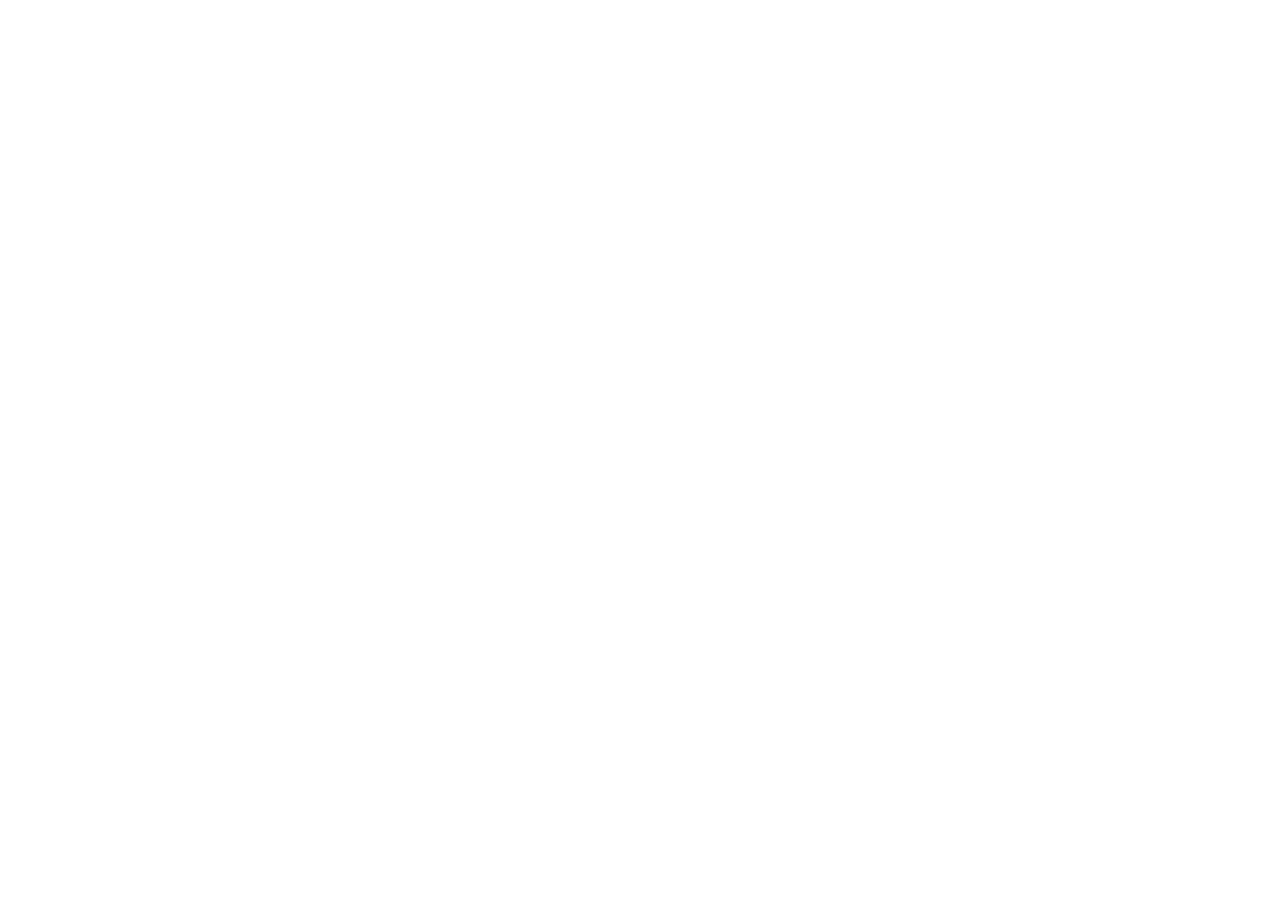
==== index.html @ 2cddbc17 "add css in doce" ====
<!DOCTYPE html>
<html lang="en">
<head>
    <meta charset="UTF-8">
    <meta name="viewport" content="width=device-width, initial-scale=1.0">
    <link rel="stylesheet" href="style.css">
    <title>DCA test Repo</title>
</head>
<body>
    
</body>
</html>
---- style.css ----
h1 {
    color:red;
}
p {
    color:darkblue;
}
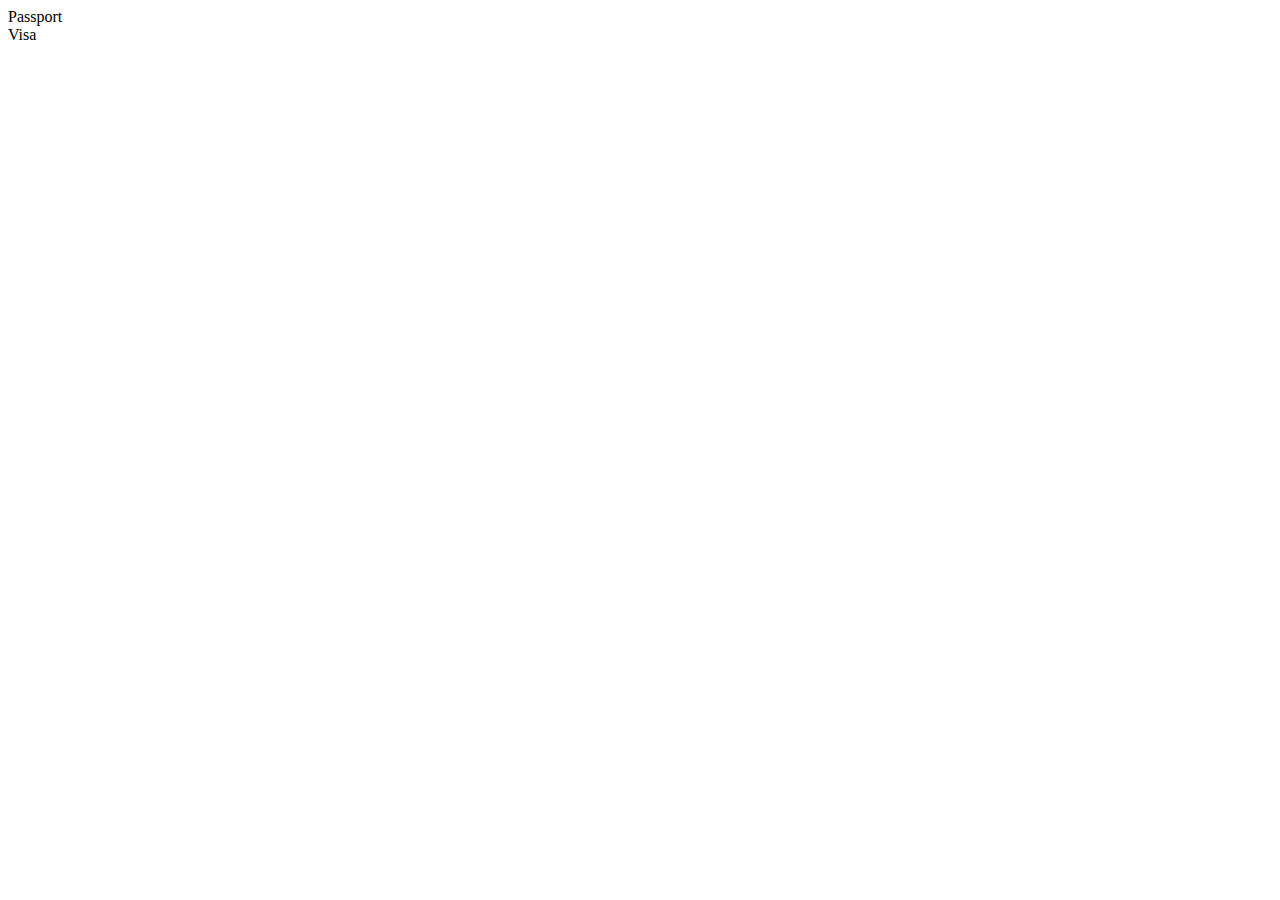
==== commit 3427e678: "Merge branch 'Passport'" ====
--- a/index.html
+++ b/index.html
@@ -8,5 +8,7 @@
 </head>
 <body>
     
+    <div class="btn--btnpassport">Passport</div>
+    <div class="btn--btnvisa">Visa</div>
 </body>
 </html>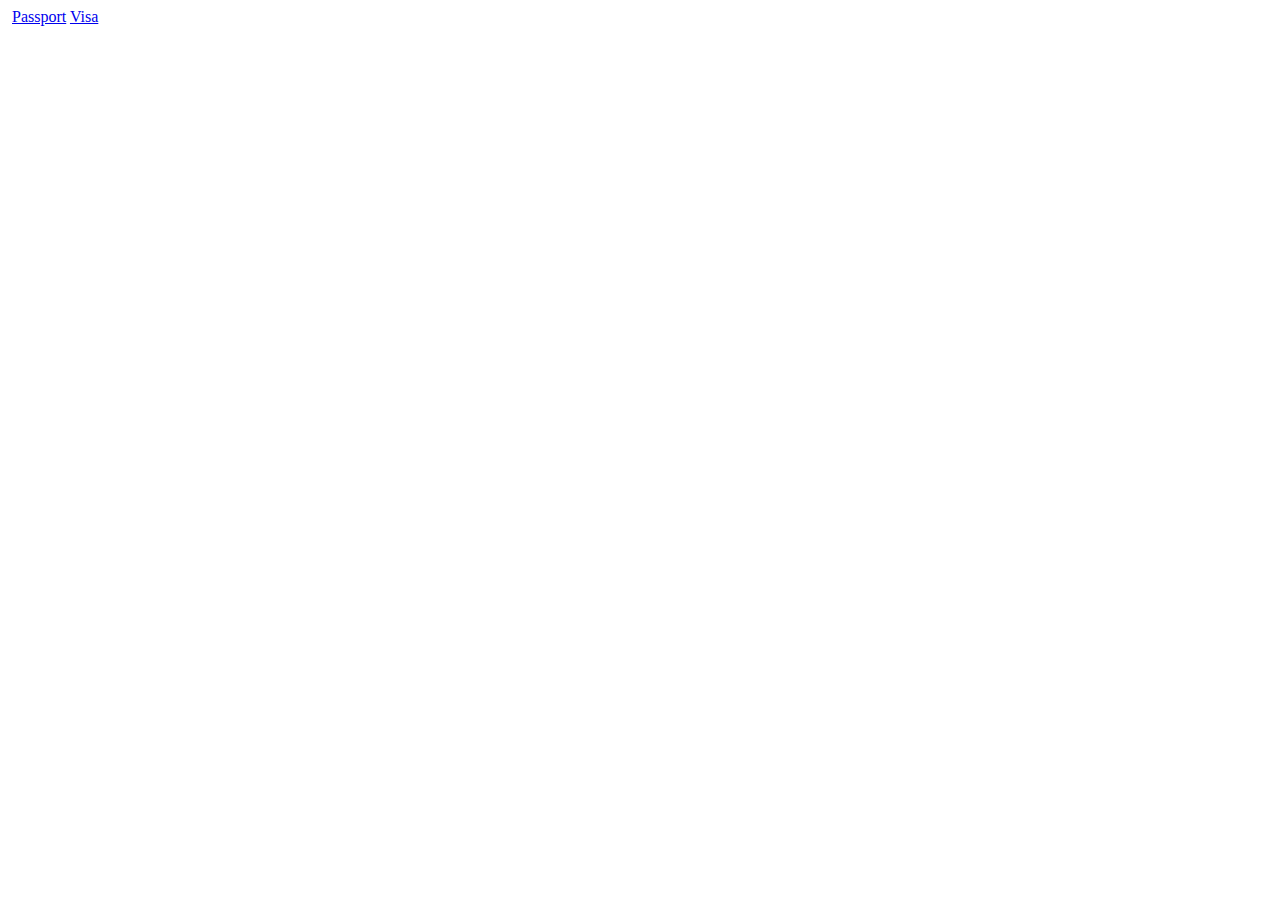
==== commit 6596992e: "fame fix" ====
--- a/index.html
+++ b/index.html
@@ -7,8 +7,8 @@
     <title>DCA test Repo</title>
 </head>
 <body>
-    
-    <div class="btn--btnpassport">Passport</div>
-    <div class="btn--btnvisa">Visa</div>
+    <img src="mfalogo.png" alt="">
+    <a target="_blank" class="btn passport" href="passport.html">Passport</a>  
+    <a target="_blank" class="btn visa" href="visa.html">Visa</a>  
 </body>
 </html>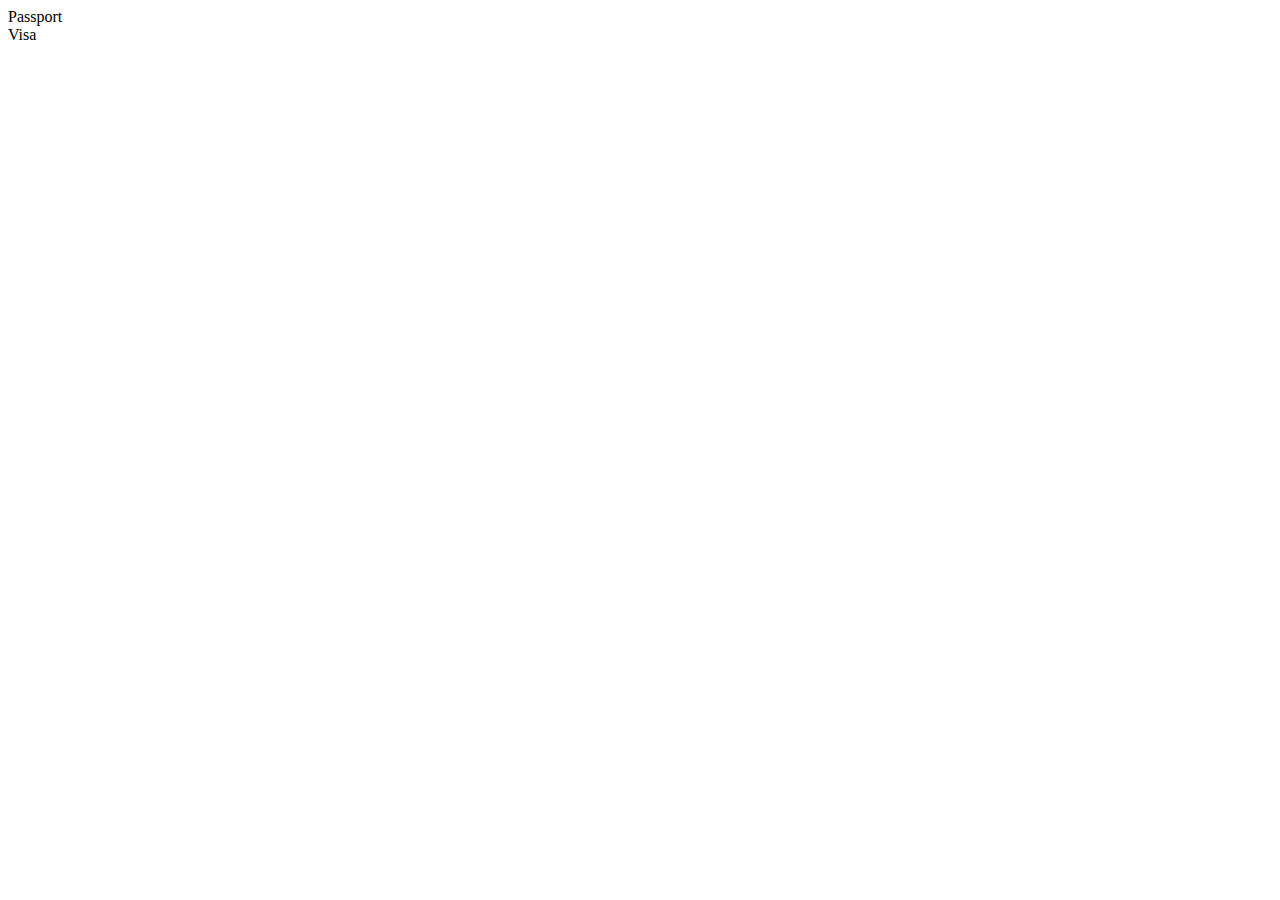
==== commit 6034247d: "วีซ่าจ้า" ====
--- a/index.html
+++ b/index.html
@@ -7,8 +7,8 @@
     <title>DCA test Repo</title>
 </head>
 <body>
-    <img src="mfalogo.png" alt="">
-    <a target="_blank" class="btn passport" href="passport.html">Passport</a>  
-    <a target="_blank" class="btn visa" href="visa.html">Visa</a>  
+    
+    <div class="btn--btnpassport" href="passport.html">Passport</div>
+    <div class="btn--btnvisa"  href="visa.html">Visa</div>
 </body>
 </html>--- a/style.css
+++ b/style.css
@@ -1,6 +1,8 @@
-h1 {
-    color:red;
+.h1--title {
+    color:rgb(188, 101, 55);
+    font-size: 24px;
 }
-p {
+.p--detail {
     color:darkblue;
+    font-size: 16px;
 }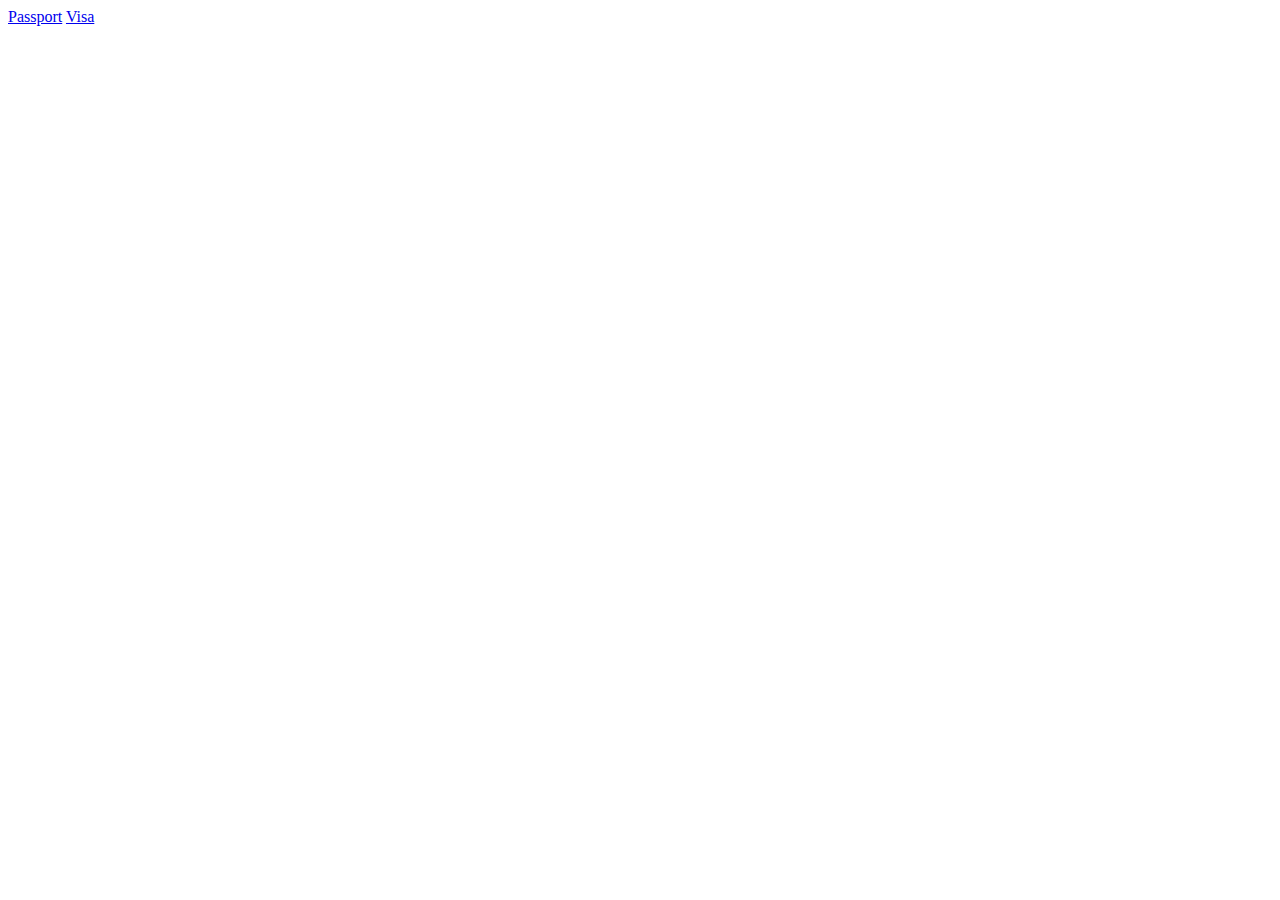
==== commit f9a2291d: "Update index.html" ====
--- a/index.html
+++ b/index.html
@@ -8,7 +8,7 @@
 </head>
 <body>
     
-    <div class="btn--btnpassport" href="passport.html">Passport</div>
-    <div class="btn--btnvisa"  href="visa.html">Visa</div>
+    <a class="btn--btnpassport" href="passport.html">Passport</a>
+    <a class="btn--btnvisa"  href="visa.html">Visa</a>
 </body>
 </html>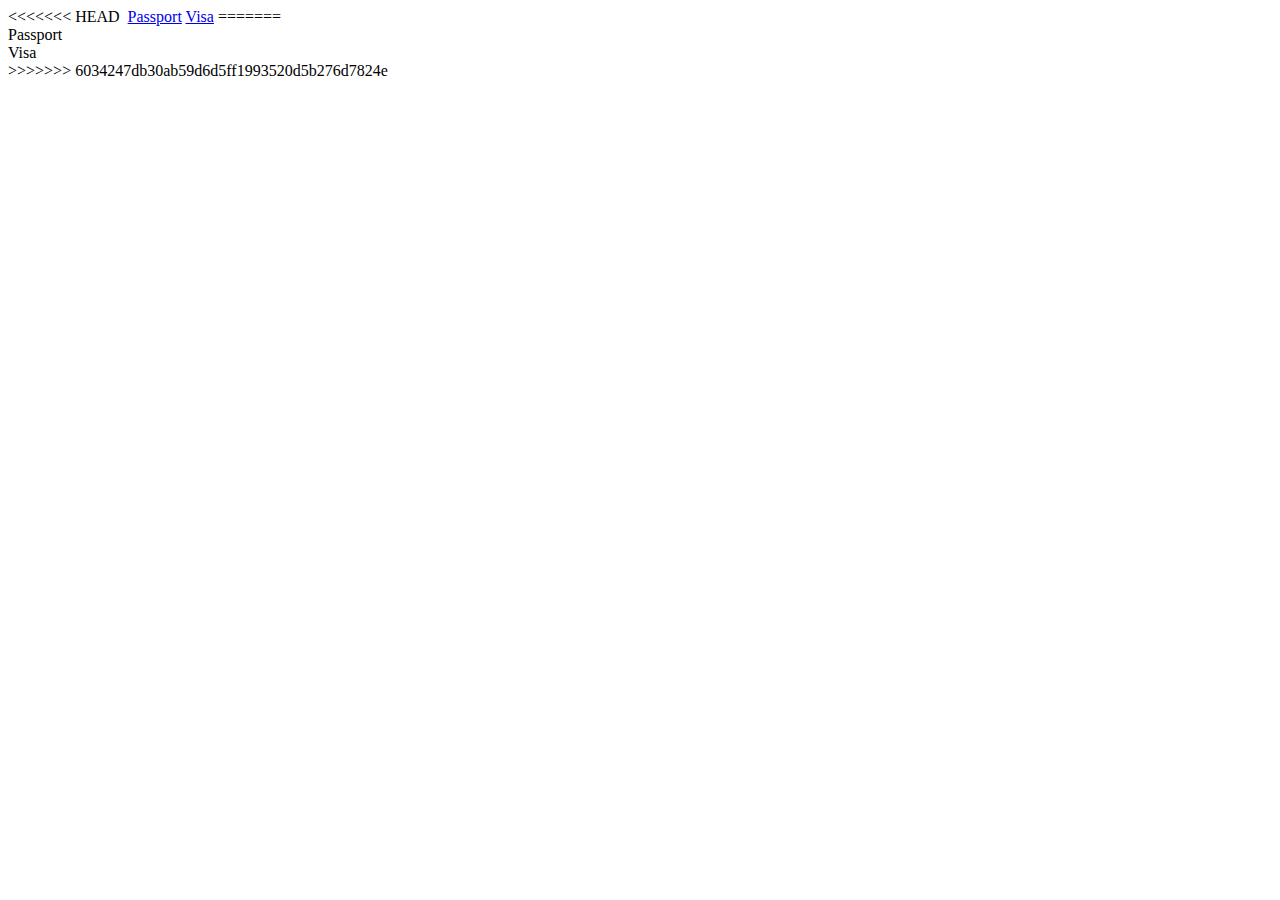
==== commit ac8865e9: "ok" ====
--- a/index.html
+++ b/index.html
@@ -7,8 +7,14 @@
     <title>DCA test Repo</title>
 </head>
 <body>
+<<<<<<< HEAD
+    <img src="mfalogo.png" alt="">
+    <a target="_blank" class="btn passport" href="passport.html">Passport</a>  
+    <a target="_blank" class="btn visa" href="visa.html">Visa</a>  
+=======
     
-    <a class="btn--btnpassport" href="passport.html">Passport</a>
-    <a class="btn--btnvisa"  href="visa.html">Visa</a>
+    <div class="btn--btnpassport" href="passport.html">Passport</div>
+    <div class="btn--btnvisa"  href="visa.html">Visa</div>
+>>>>>>> 6034247db30ab59d6d5ff1993520d5b276d7824e
 </body>
 </html>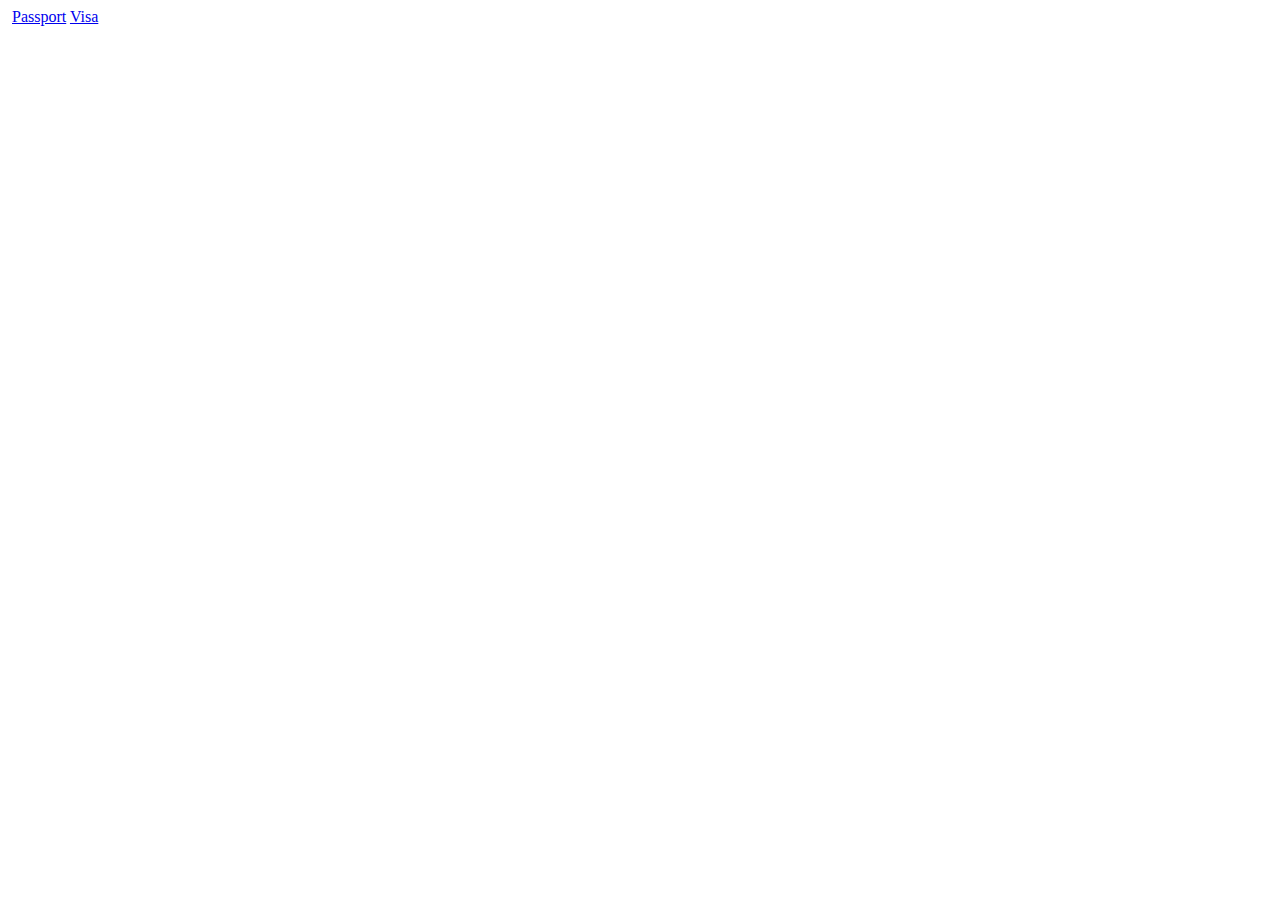
==== commit 7c89677d: "Merge branch 'main' of https://github.com/rungtham17/cdictestrepo" ====
--- a/index.html
+++ b/index.html
@@ -7,14 +7,10 @@
     <title>DCA test Repo</title>
 </head>
 <body>
-<<<<<<< HEAD
+
     <img src="mfalogo.png" alt="">
     <a target="_blank" class="btn passport" href="passport.html">Passport</a>  
     <a target="_blank" class="btn visa" href="visa.html">Visa</a>  
-=======
-    
-    <div class="btn--btnpassport" href="passport.html">Passport</div>
-    <div class="btn--btnvisa"  href="visa.html">Visa</div>
->>>>>>> 6034247db30ab59d6d5ff1993520d5b276d7824e
+   
 </body>
 </html>--- a/style.css
+++ b/style.css
@@ -1,8 +1,9 @@
-.h1--title {
-    color:rgb(188, 101, 55);
-    font-size: 24px;
+h1 {
+    color:red;
 }
-.p--detail {
+p {
     color:darkblue;
-    font-size: 16px;
+}
+container{
+    background-color: aquamarine;
 }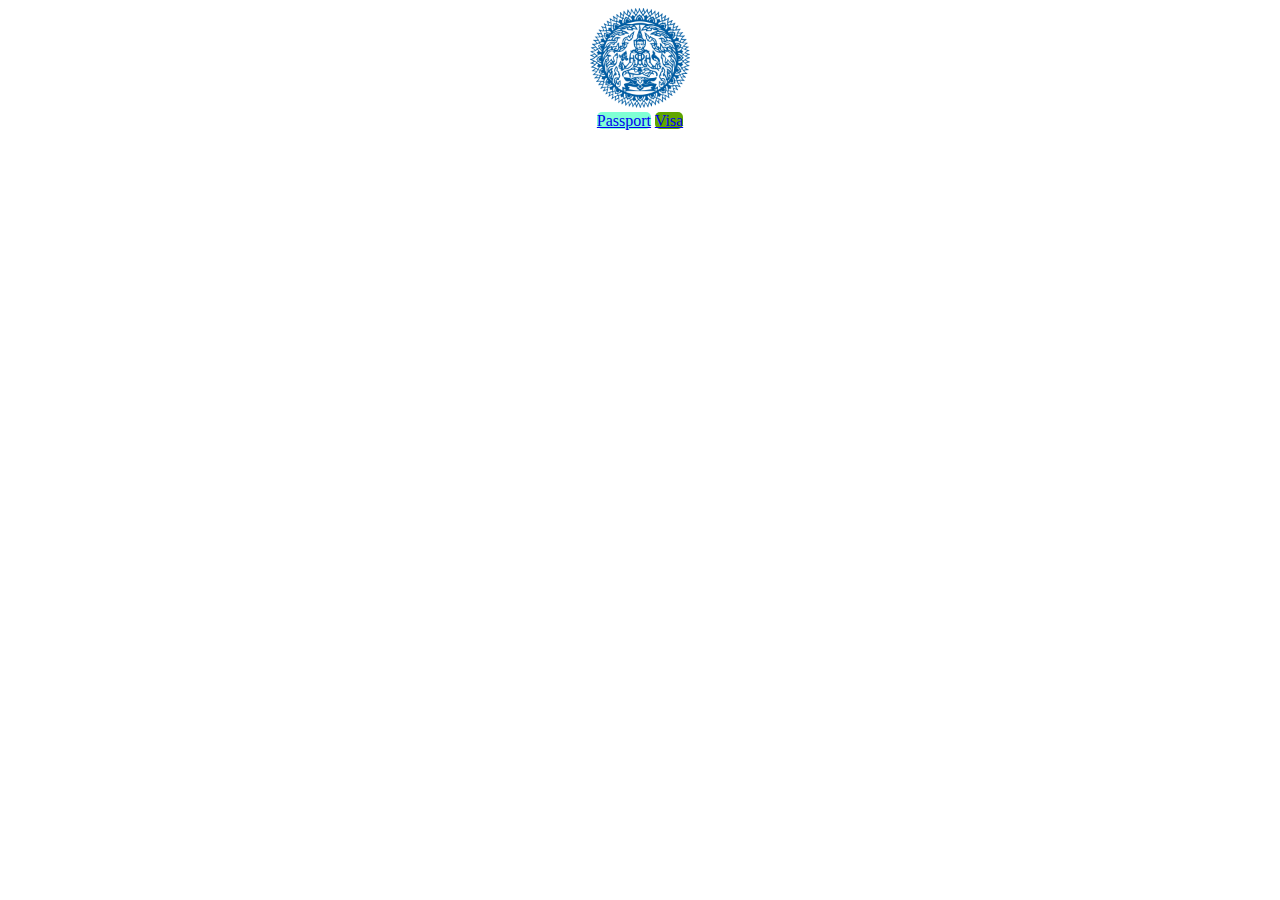
==== commit 355b088f: "fame do" ====
--- a/index.html
+++ b/index.html
@@ -9,8 +9,11 @@
 <body>
 
     <img src="mfalogo.png" alt="">
-    <a target="_blank" class="btn passport" href="passport.html">Passport</a>  
-    <a target="_blank" class="btn visa" href="visa.html">Visa</a>  
+    <div>
+        <a target="_blank" class="btn passport" href="passport.html">Passport</a>  
+        <a target="_blank" class="btn visa" href="visa.html">Visa</a>  
+    </div>
+   
    
 </body>
 </html>--- a/style.css
+++ b/style.css
@@ -1,9 +1,33 @@
-h1 {
-    color:red;
+.h1--title {
+    color:rgb(188, 101, 55);
+    font-size: 24px;
 }
-p {
+.p--detail {
     color:darkblue;
+    font-size: 16px;
 }
-container{
+
+body{
+    text-align: center;
+}
+
+img {
+    width: 100px;
+    height: 100px;
+}
+
+.btn{
+    width: 200px;
+    height: 110px;
+    border: 1px;
+    border-radius: 5px;
+    padding: auto;
+}
+
+.passport{
     background-color: aquamarine;
+}
+
+.visa{
+    background-color: rgb(96, 165, 0);
 }